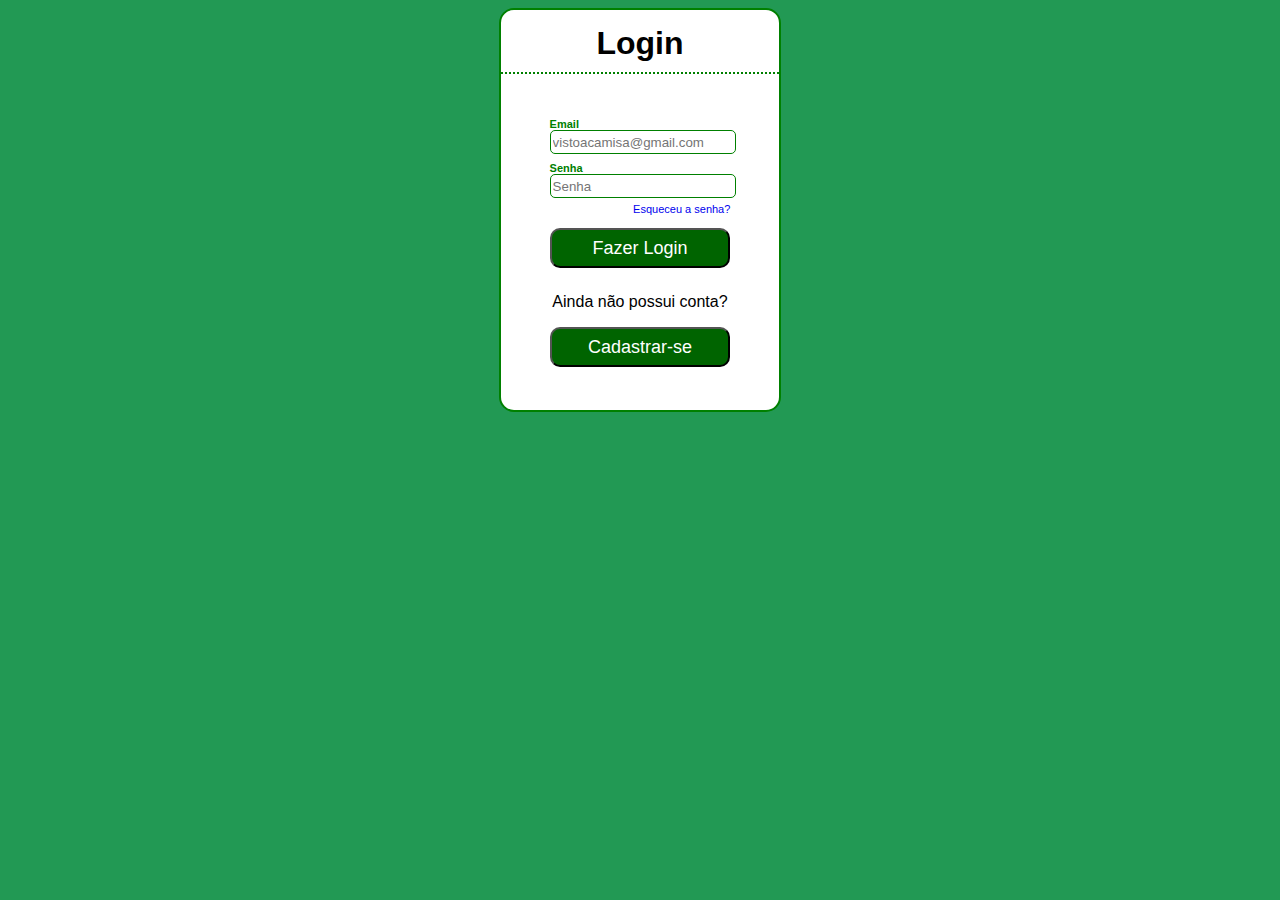
==== projeto_1ITAJr/index.html @ ae483638 "feat add projeto 1: tela de login" ====
<!DOCTYPE html>
<html lang="en">
<head>
    <meta charset="UTF-8">
    <meta http-equiv="X-UA-Compatible" content="IE=edge">
    <meta name="viewport" content="width=device-width, initial-scale=1.0">
    <link rel="stylesheet" href="stylesheet.css">
    <title>Projeto 1</title>
</head>
<body>
    <div class="container">
        <h1 id="titulo1">Login</h1>
        <div class="user_info">
            <label for="email">Email</label> 
            <input type="email" class="email" placeholder="vistoacamisa@gmail.com"> 
            <label for="password">Senha</label> 
            <input type="password" class="password" placeholder="Senha"> 
            <br>
            <a href="#" class="forgot_password">Esqueceu a senha?</a>
        </div>
        <div class="submit_info">
            <button class="submit" type="submit">Fazer Login</button>
            <p>Ainda não possui conta?</p>
            <button class="register">Cadastrar-se</button>
        </div>
    </div>
</body>
</html>
---- projeto_1ITAJr/stylesheet.css ----
body
{
    font-family: 'Lucida Sans', 'Lucida Sans Regular', 'Lucida Grande', 'Lucida Sans Unicode', Geneva, Verdana, sans-serif;
    background-size: cover;
    background-color: #229954;
}

.container
{
    width: 22%;
    height: 400px;
    margin: auto;
    margin-top: au;
    background-color: #fff;
    border: 2px solid #008000;
    border-radius: 15px;
}

h1
{
    text-align: center;
    padding: 10px;
    margin-top: 5px;
    border-bottom: 2px dotted #008000;
}

.user_info
{
    margin: auto;
    width: fit-content;
    font-size: 11px;
    width: 65%;
    padding: 15px;
    margin-bottom: 15px;
}

.user_info label
{
    display: block;
    margin-top: 8px;
    font-weight: bold;
    color: #008000;
}

.user_info input
{
    width: 100%;
    height: 20px;
    border: 1px #008000 solid;
    border-radius: 5px;
}

.forgot_password
{
    margin-top: 5px;
    float: right;
    text-decoration: none;
}

.submit_info
{
    width: 65%;
    text-align: center;
    margin: auto;
}
.submit_info button
{
    font-size: 18px;
    display: block;
    margin-bottom: 25px;
    width: 100%;
    height: 40px;
    background-color: #006400;
    color: #fff;
    border-radius: 10px;
}

.submit_info button:hover
{
    background-color: #7CFC00;
}
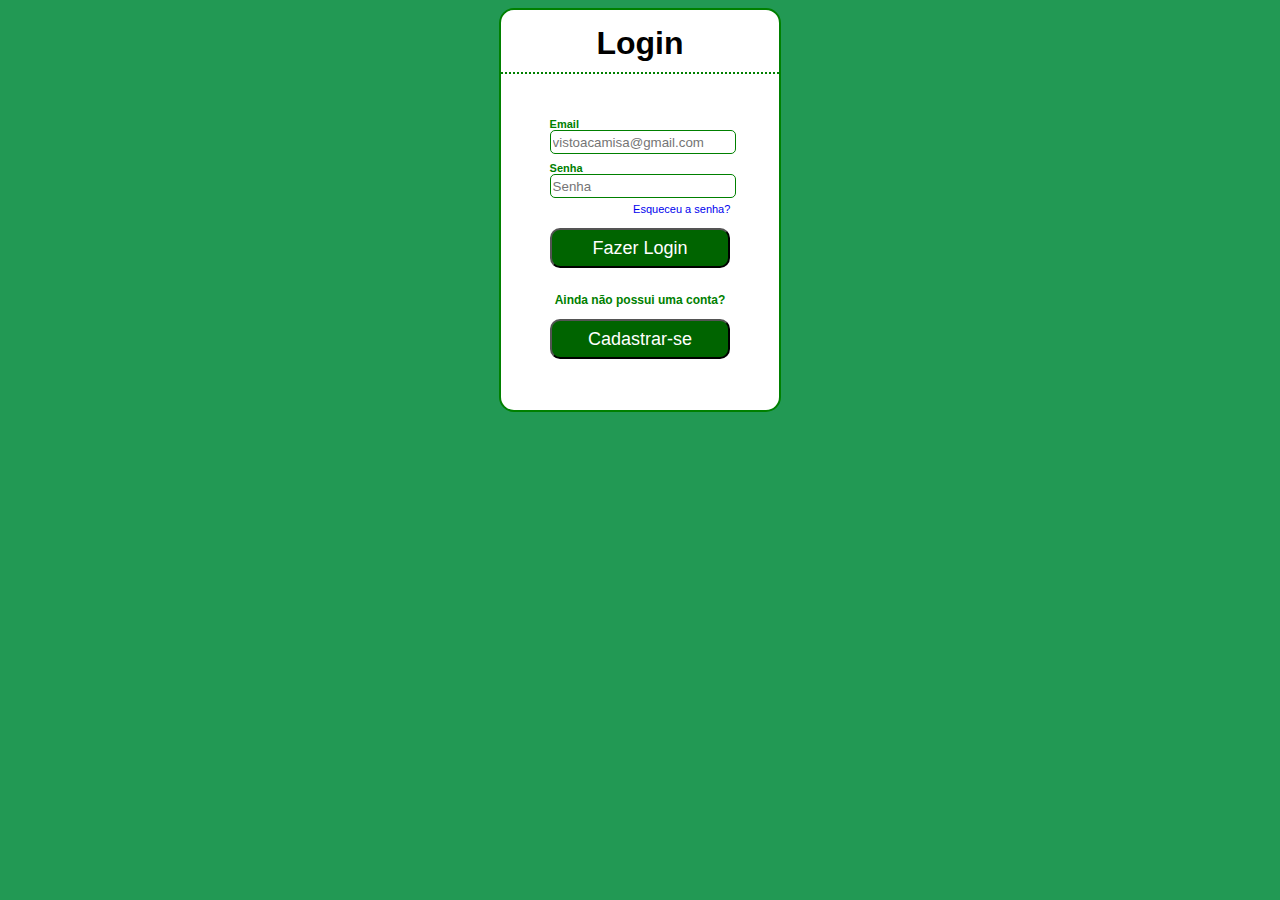
==== commit 58868b49: "feat add projeto 2, projeto 1 being fixed" ====
--- a/projeto_1ITAJr/index.html
+++ b/projeto_1ITAJr/index.html
@@ -20,8 +20,11 @@
         </div>
         <div class="submit_info">
             <button class="submit" type="submit">Fazer Login</button>
-            <p>Ainda não possui conta?</p>
-            <button class="register">Cadastrar-se</button>
+            <p>Ainda não possui uma conta?</p>
+            <a href="https://github.com/GuilhermeMBertolino/TreinamentoITAJrGuilherme">
+                <button class="register" >Cadastrar-se</button>
+            </a>
+            
         </div>
     </div>
 </body>
--- a/projeto_1ITAJr/stylesheet.css
+++ b/projeto_1ITAJr/stylesheet.css
@@ -79,3 +79,13 @@
 {
     background-color: #7CFC00;
 }
+
+.submit_info p
+{
+    font-size: 12px;
+    font-weight: bold;
+    color: #008000;
+}
+a {
+    text-decoration: none;
+}